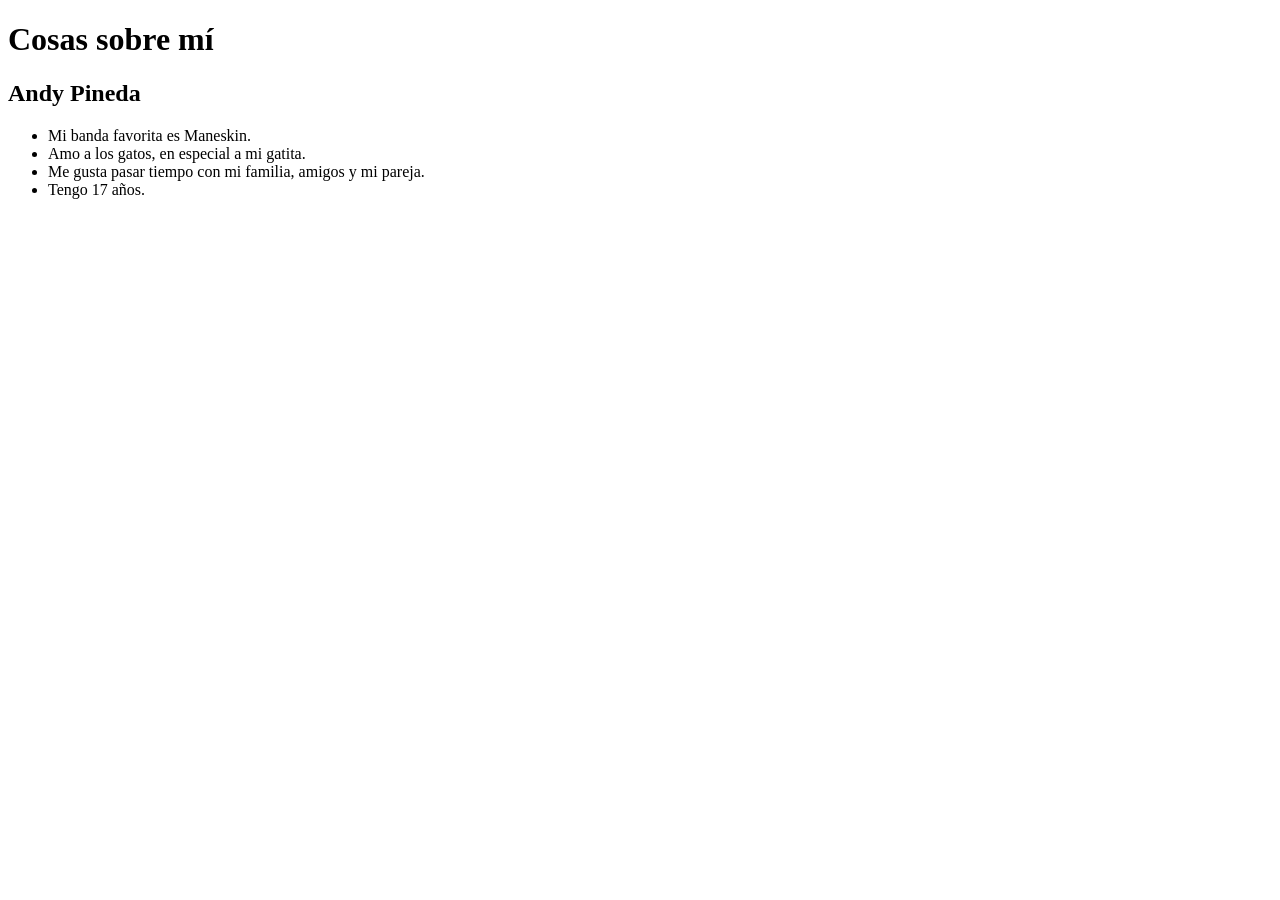
==== practica0/index.html @ e0cf9e87 "Creada la practica 0" ====
<!DOCTYPE html>
<html lang="en">
<head>
    <meta charset="UTF-8">
    <meta name="viewport" content="width=device-width, initial-scale=1.0">
    <title>Document</title>
</head>
<body>

    <h1>Cosas sobre mí</h1>
    <h2>Andy Pineda </h2>

    <ul>
        <li>Mi banda favorita es Maneskin.</li>
        <li>Amo a los gatos, en especial a mi gatita.</li>
        <li>Me gusta pasar tiempo con mi familia, amigos y mi pareja.</li>
        <li>Tengo 17 años.</li>
    </ul>

</body>
</html>
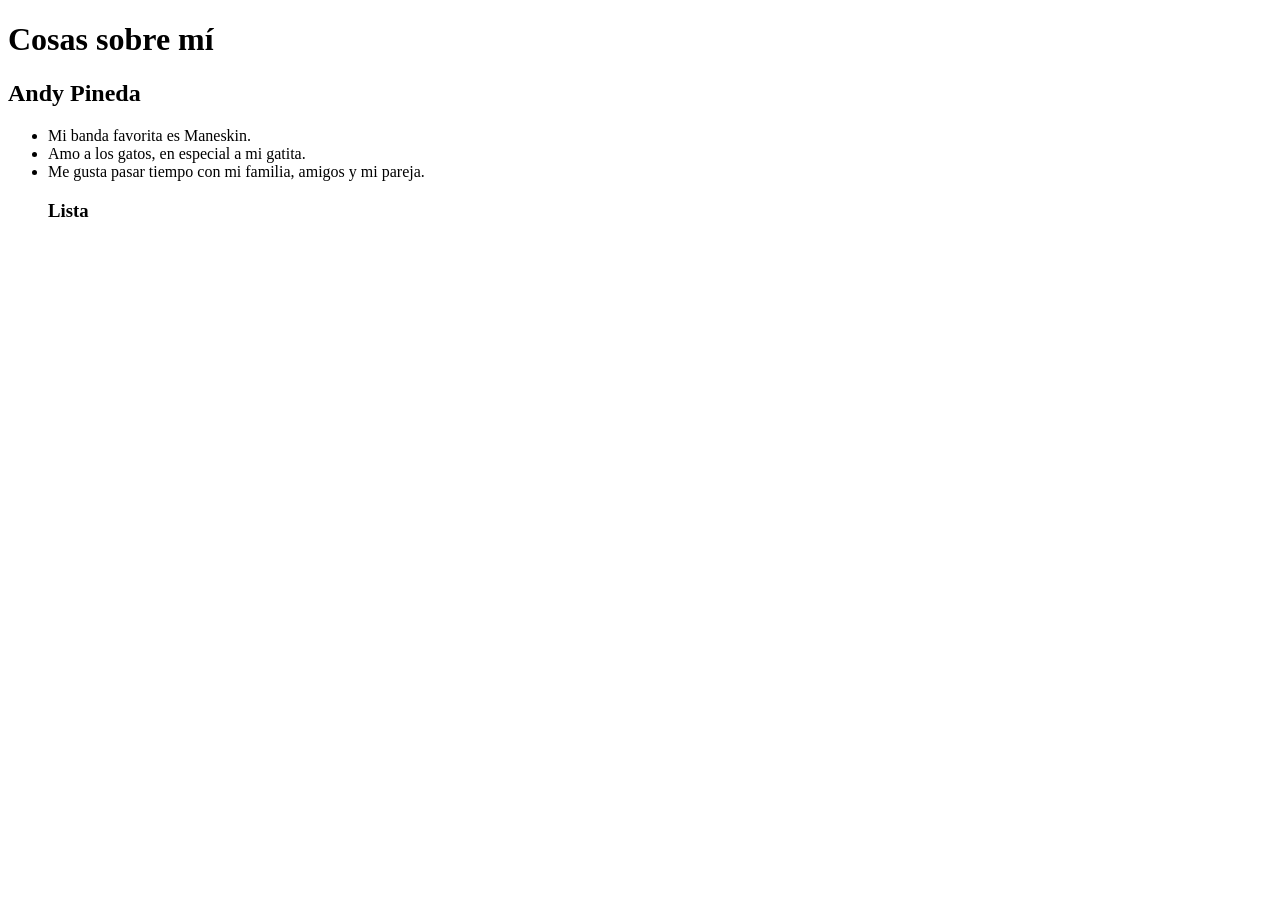
==== commit 8c633a73: "Corregida la lista y añadido h3" ====
--- a/practica0/index.html
+++ b/practica0/index.html
@@ -14,7 +14,7 @@
         <li>Mi banda favorita es Maneskin.</li>
         <li>Amo a los gatos, en especial a mi gatita.</li>
         <li>Me gusta pasar tiempo con mi familia, amigos y mi pareja.</li>
-        <li>Tengo 17 años.</li>
+        <h3>Lista</h3>
     </ul>
 
 </body>
